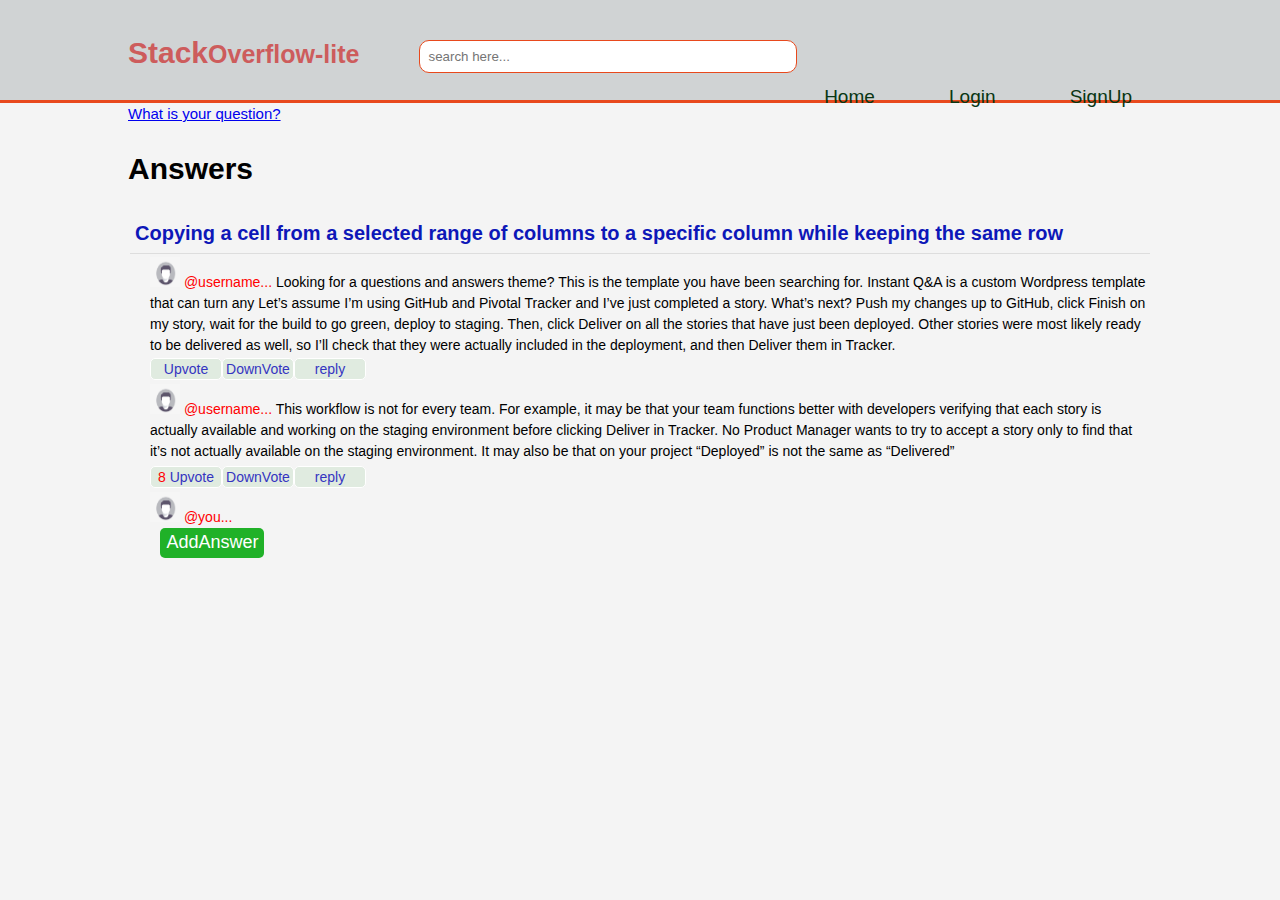
==== answers.html @ 87b7da1b "[Finishes #159730814] [Finishes #159730643] [Finishes #159730425] [Finishes #159702451] answers page" ====
<!DOCTYPE html>
<html>
<head>
    <meta charset="utf-8" />
    <meta http-equiv="X-UA-Compatible" content="IE=edge">
    <title>Stack Overflow-Lite</title>
    <meta name="viewport" content="width=device-width, initial-scale=1">
    <meta name="decription" content="Most Convinient Q&A platform">
    <meta name ="author" content="kasule joseph">
    <meta name = "keywords" content="Q&A website, Best question and answer platform, reliable and convient Q&A platform">
    <link rel="stylesheet" type="text/css" media="screen" href="./css/answers.css" />
</head>
<body>
    <header>
        <div class="container">
            <div id="brading">
                <h1>Stack<small>Overflow-lite</small></h1>
            </div>
            <div class="search">
                <input type="text" placeholder="search here...">
            </div>
            <nav>
                <ul>
                    <li><a href="index.html">Home</a></li>
                    <li><a href="login.html">Login</a></li>
                    <li><a href="signup.html">SignUp</a></li>
                </ul>
            </nav>
        </div>
    </header>
    <section id="question">
        <div class="container">

            <!-- open the modal -->
            <a href="#" id="myBtn">What is your question?</a>
            <!-- the modal -->
            <div id="mymodal" class="modal">
                <!-- modal content -->
                <div class="modal-content">
                    <span class="close">&times;</span>
                    <textarea rows="5" cols="100" >question</textarea>
                    <p><button>Add Question</button></p>
                </div>
            </div>
        </div>
    </section>
    <div class="container">
            <h1>Answers</h1>
        </div>
    <section id="qn_tables">
    <div class="container">
        <table class="qn_tb">
            <tr>
                <th>Copying a cell from a selected range of columns to a specific column while keeping the same row</th>
            </tr>
            <tr>
            <td><label><img src="img/avat1.jpg" class="userimg"> @username... </label> Looking for a questions and answers theme? This is the template you have been searching for. Instant Q&A is 
                a custom Wordpress template that can turn any Let’s assume I’m using GitHub and Pivotal Tracker and 
                I’ve just completed a story. What’s next? Push my changes up to GitHub, 
                click Finish on my story, wait for the build to go green, deploy to staging. Then, click Deliver on all the stories that have just 
                been deployed. Other stories were most likely ready to be delivered as well, so I’ll check that they were actually 
                included in the deployment, and then Deliver them in Tracker. </td>
            <td><span> 
                <ul>
                    <li><a href ="#">Upvote</a></li>
                    <li> <a href="#">DownVote</a></li>
                    <li><a href="#">reply</a> </li>
                </ul></span>
            </td></tr>
            <tr>
            <td><label><img src="img/avat1.jpg" class="userimg"> @username... </label> This workflow is not for every team. For example, it may be that your 
                team functions better with developers verifying that each story is actually 
                available and working on the staging environment before clicking Deliver in Tracker.
                 No Product Manager wants to try to accept a story only to find that it’s not 
                 actually available on the staging environment. 
                It may also be that on your project “Deployed” is not the same as “Delivered” </td></tr>
            </td>
            <td><span> 
                <ul>
                    <li><a href ="#"><label>8</label> Upvote</a></li>
                    <li> <a href="#">DownVote</a></li>
                    <li><a href="#">reply</a> </li>
                </ul></span>
            </td></tr>
            <tr>
            <td><label><img src="img/avat1.jpg" class="userimg"> @you... </label>
                <div class="container">
                    <!-- <script src="./javascript/answer.js"></script> -->
                    <!-- open the modal -->
                    <button id="myBtn2">AddAnswer</button>
                    <!-- the modal -->
                    <div id="mymodal2" class="modal2">
                        <!-- modal content -->
                        <div class="modal-content2">
                            <span class="close2">&times;</span>
                            <textarea rows="5" cols="100" >answer here..</textarea>
                            <p><button>Add Answer</button></p>
                        </div>
                        </div>
                    </div>
            </td></tr>
        </tr></table>
       
    </div>
</section>
    <script src="./javascript/script.js"></script>
</body>
</html>
---- css/answers.css ----
body{
    font: 15px/1.5 Arial, Helvetica, sans-serif;
    padding: 0;
    margin: 0;
    background-color: #f4f4f4;
}
/* global*/
.container{
    width: 80%;
    margin: auto;
    overflow: none;
}
/*header*/
header{
    background-color:  #d0d3d4 ;
    color: #CD5C5C;
    padding-top: 30px;
    min-height: 70px;
    border-bottom: #e8491d 3px solid;
}

header a{
    color: #083613;
    text-decoration: none;
    font-size: 19px;

}
header ul{
    margin: 0;
    padding: 0;

}
nav li{
    float:;
    display:inline;
    padding: 0 20px 0 50px;
}
header #brading{
    float: left;
}
header #brading h1{
    margin: 0;
}
header nav{
    float: right;
    margin-top: 10px;
}
header a:hover{
    color: #0fa70a;
    font-weight: bold;
}
/* search */
header .search{
    top: 20%;
    width: 400px;
    padding-left:60px;
    margin-top: 10px;
    float: left;
}
header input{
    width: 90%;
    display: block; 
    border: 1px solid #e8491d;
    padding: 8px;
    border-radius: 10px;
}

/* modal background */
.modal{
    display:none;
    position: fixed;
    z-index: 1;
    left: 0;
    top: 0;
    width: 100%;
    height: 100%;
    overflow: auto;
    background-color: #f1dc93;
    background-color:rgba(0,0,0,0.4);
}
/* modal content */
.modal-content{
    background-color: #fefefe;
    margin:15% auto;
    padding: 20px;
    border: 1px solid #888;
    width: 70%;

}
/* the close button */
.close{
    color: #aaa;
    float: right;
    font-size: 28px;
    font-weight: bold;

}
.close:hover,
.close:focus{
    color: black;
    text-decoration: none;
    cursor: pointer;
}
.modal-content textarea{

}

/* table for answers */
#qn_tables table{
    width: 100%;
}
#qn_tables table th{
    padding: 5px;
    text-align: left;
}
#qn_tables label{
    color: red;
}

#qn_tables th{
    color: #0d17b8;
    font-size: 20px;
    border-bottom: 1px solid #ddd;
}
#qn_tables table tr td{
    float: left;
    display:inline;
    font-size: 14px;
    padding-left: 20px;
}
/* reply upvote downvote */
span a{
    text-decoration: none;
    width: 40px;
    height: 200px;
    color: #3535c0;
}
table td span ul{
    padding: 0;
    margin: 0;
}
table td span ul li{
    float: left;
    background-color:hsl(120, 22%, 90%);
    display:inline;
    font-size: 14px;
    width: 70px;
    height: 20px;
    border:1px solid white;
    border-radius: 5px;
    text-align: center;
}
/* user profile */
label .userimg{
    height: 30px;
    width: 30px;
}

/* modal background */
.modal{
    display:none;
    position: fixed;
    z-index: 1;
    left: 0;
    top: 0;
    width: 100%;
    height: 100%;
    overflow: auto;
    background-color: #f1dc93;
    background-color:rgba(0,0,0,0.4);
}

/* modal content */
.modal-content{
    background-color: #fefefe;
    margin:15% auto;
    padding: 20px;
    border: 1px solid #888;
    width: 70%;

}
/* the close button */
.close{
    color: #aaa;
    float: right;
    font-size: 28px;
    font-weight: bold;

}
.close:hover,
.close:focus{
    color: black;
    text-decoration: none;
    cursor: pointer;
}
.modal-content textarea{

}

/* modal for answer */
.modal2{
    display:none;
    position: fixed;
    z-index: 1;
    left: 0;
    top: 0;
    width: 100%;
    height: 100%;
    overflow: auto;
    background-color: #f1dc93;
    background-color:rgba(0,0,0,0.4);
}

/* modal content */
.modal-content2{
    background-color: #fefefe;
    margin:25% auto;
    padding: 20px;
    border: 1px solid #888;
    width: 70%;

}
/* the close button */
.close2{
    color: #aaa;
    float: right;
    font-size: 28px;
    font-weight: bold;

}
.close2:hover,
.close2:focus{
    color: black;
    text-decoration: none;
    cursor: pointer;
}
.modal-content textarea{
    
}
/* bottons */
button#myBtn2{
	color: white;
    background: hsl(123, 69%, 41%);
    height: 30px;
    width: auto;
	cursor: pointer;
	position: relative;
	font-family: sans-serif;
    border: none;
    outline:none;
	font-size: 18px;
    border-radius: 5px;
}


/*media */
@media(max-width:768px){
    header#branding,
    header nav,
    header nav li{
        float:none;
        text-align: center;
        width: 100%;
        
    }
    header{
        padding-bottom: 20px;
    }
    #register h1,h3{
        margin-top: 20px;
    }
}
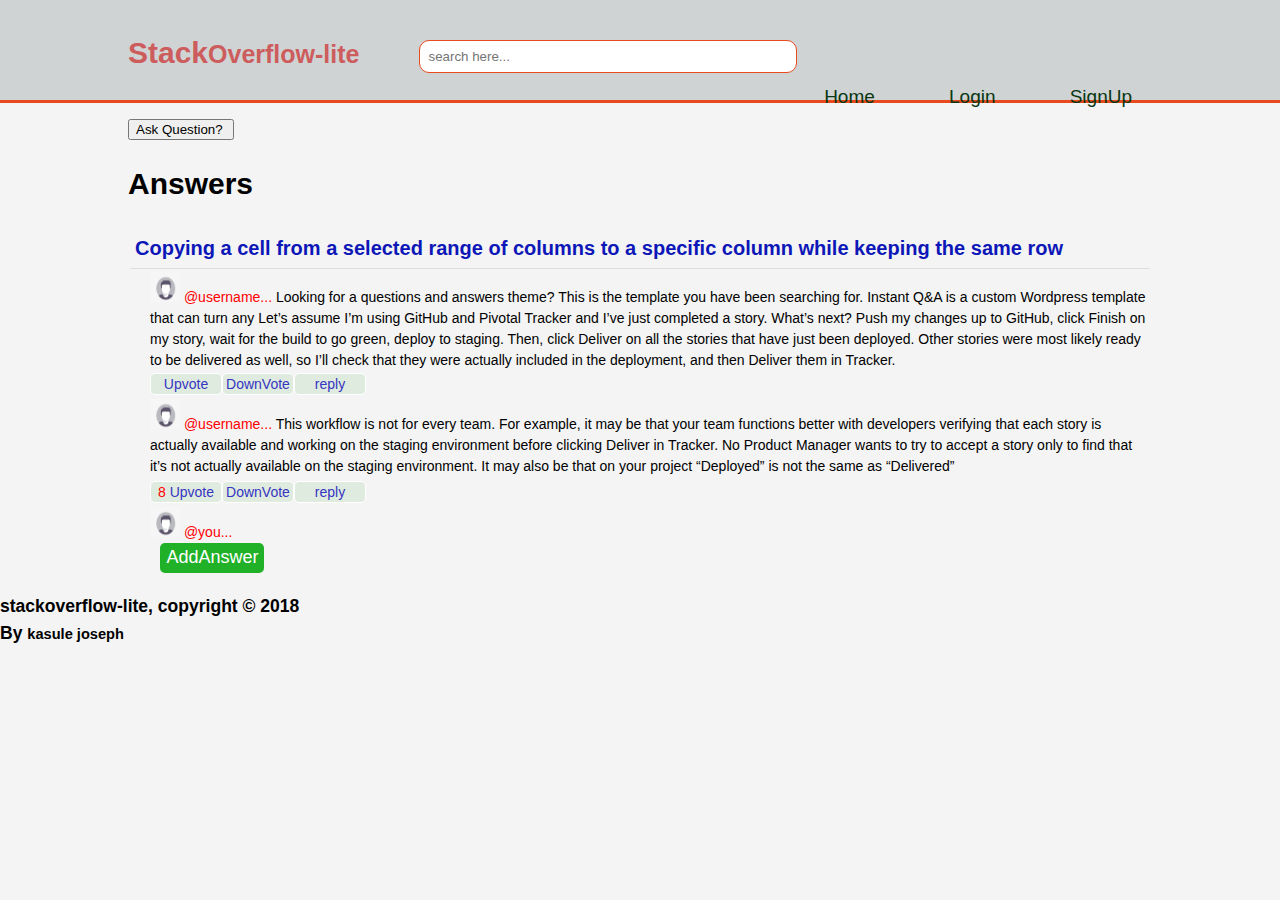
==== commit 9081a2bc: "added footer" ====
--- a/answers.html
+++ b/answers.html
@@ -30,9 +30,9 @@
     </header>
     <section id="question">
         <div class="container">
-
+            <p></p>
             <!-- open the modal -->
-            <a href="#" id="myBtn">What is your question?</a>
+            <button id="myBtn">Ask Question? <label><img src="img/plus.png" alt=""></label> </button>
             <!-- the modal -->
             <div id="mymodal" class="modal">
                 <!-- modal content -->
@@ -103,6 +103,10 @@
        
     </div>
 </section>
+<footer>
+        <h3>stackoverflow-lite, copyright &copy; 2018 <br>
+        By <small>kasule joseph</small></h3>
+    </footer>
     <script src="./javascript/script.js"></script>
 </body>
 </html>